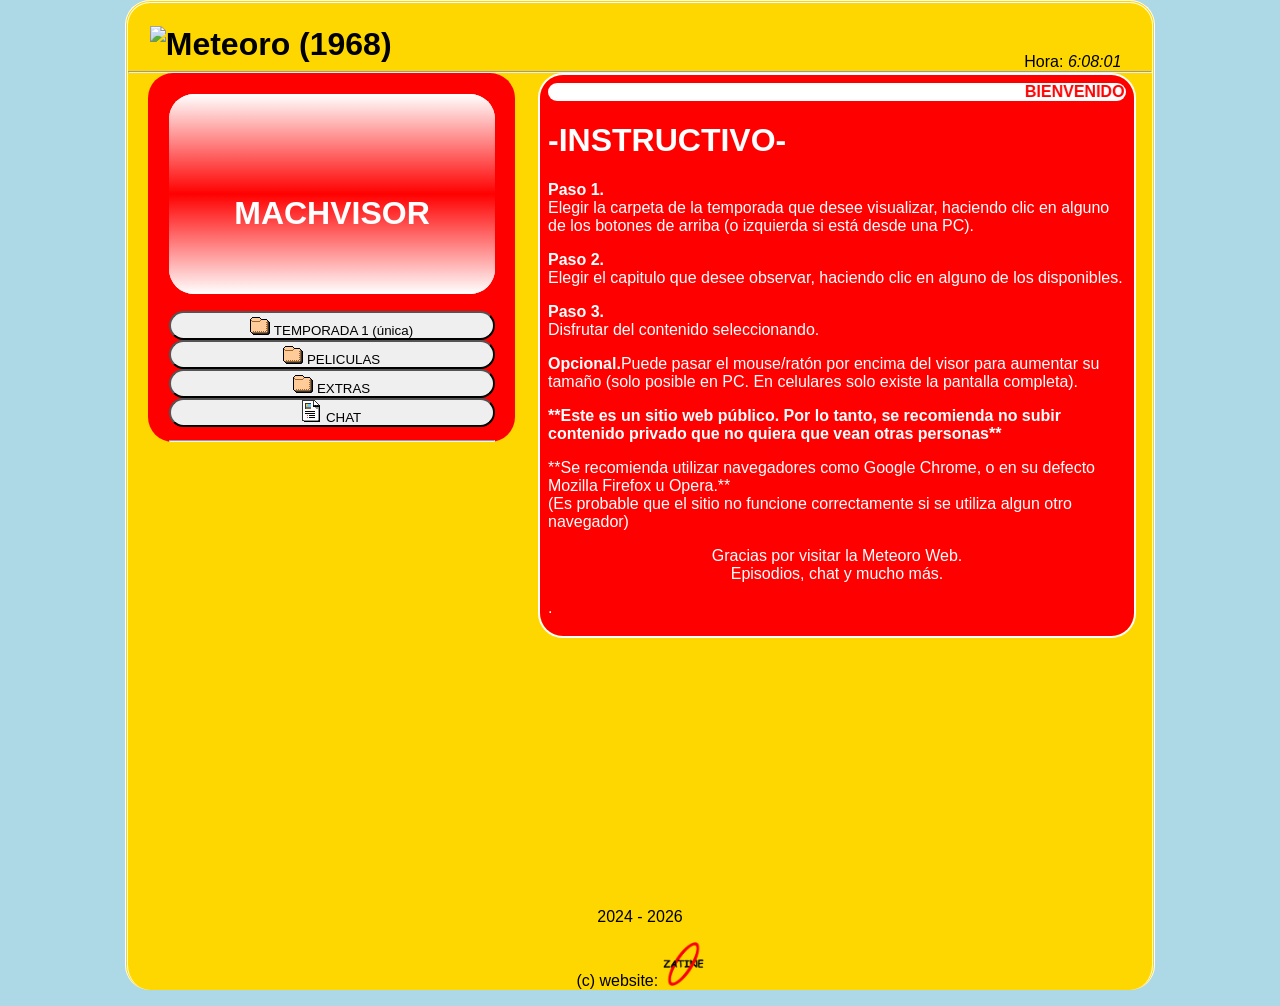
==== index.html @ 9d6f5b69 "Add files via upload" ====
<!DOCTYPE html>
<html>
<head>
<meta charset="UTF-8">
<title>Meteoro (1968) - Episodios de la serie Meteoro Racer 1968 - Web Meteoro</title>
<link rel="shortcut icon" href="z.png">
<link rel="stylesheet" type="text/css" href="style.css">

<meta name="author" content="Johan Gzz">
<meta name="description" content="Capitulos, episodios, videos, y más contenido de la serie Meteoro Racer (1967 - 1968 para ti) para ti.">
<meta name="viewport" content="width=device-width, initial-scale=1.0, maximum-scale=1.0, user-scalable=no">


</head>
<body class="cuerpo">
<div align="left" style="padding-left:3%;"><h1><img class="tituloprincipalh1" src="titulazo.png" title="Meteoro (1967)" alt="Meteoro (1968)"></h1></div>
<div align="right" style="padding-right:3%; margin-top:-3.1%;">Hora: <i id="reloj"></i></div>

<script type="text/javascript">
function startTime(){
today=new Date();
h=today.getHours();
m=today.getMinutes();
s=today.getSeconds();
m=checkTime(m);
s=checkTime(s);
document.getElementById('reloj').innerHTML=h+":"+m+":"+s;
t=setTimeout('startTime()',500);}
function checkTime(i)
{if (i<10) {i="0" + i;}return i;}
window.onload=function(){startTime();}
</script>

<hr/>


<div class="izquierdita">
<iframe id="miIframe" src="visor_texto.html" name="visor" class="visorazo" allowfullscreen>Tu navegador no soporta este contenido</iframe>
<nav>
<a class="botonesparaelegirelcontenidoaver" href="temps/temporada1.html" target="iframelista"><button style="margin-top:13px;" class="estilodelosbotonesparaelegirelcontenidoaver"><img src="fld.gif"> TEMPORADA 1 (única)</button></a>
<a class="botonesparaelegirelcontenidoaver" href="temps/pelis.html" target="iframelista"><button class="estilodelosbotonesparaelegirelcontenidoaver"><img src="fld.gif"> PELICULAS</button></a>
<a class="botonesparaelegirelcontenidoaver" href="temps/musifondo.html" target="iframelista"><button class="estilodelosbotonesparaelegirelcontenidoaver"><img src="fld.gif"> EXTRAS</button></a>
<a class="botonesparaelegirelcontenidoaver" href="https://panterachat.chatango.com" target="iframelista"><button style="margin-bottom:13px;" class="estilodelosbotonesparaelegirelcontenidoaver"><img src="txt.gif"> CHAT</button></a>
</nav>
<hr>
</div>


<script>
        // Función para obtener parámetros de la URL
        function getParameterByName(name, url = window.location.href) {
            name = name.replace(/[\[\]]/g, '\\$&');
            let regex = new RegExp('[?&]' + name + '(=([^&#]*)|&|#|$)');
            let results = regex.exec(url);
            if (!results) return null;
            if (!results[2]) return '';
            return decodeURIComponent(results[2].replace(/\+/g, ' '));
        }

        // Obtener el parámetro "iframeUrl" de la URL
        let iframeUrl = getParameterByName('iframeUrl');

        // Si el parámetro existe, cambiar la URL del iframe
        if (iframeUrl) {
            document.getElementById('miIframe').src = iframeUrl;
        }
    </script>



<div class="derechita">
<iframe name="iframelista" class="iframequemuestralalista" src="instructivo.html"></iframe>
</div>

<p class="parrafoparaqueseacomodeelborde">2024 - <script>document.write(new Date().getFullYear())</script></p>
<p>(c) website: <img src="ovalozatine.png" width="4%"></p>

</body>
</html>
---- style.css ----
html{
text-align:center;
margin:0 auto;
background-color:lightblue;
background-image: url("");
width: auto;
}

.cuerpo{
text-align:center;
padding-top:2px;
margin-top:0px;
margin-left:auto;
margin-right:auto;
background-color:gold;
border-top:double;
border-left: double;
border-right: double;
border-color: white;
border-radius:25px;
width: 80%;
cursor:default;
font-family:arial;
}

#contenedor{
margin: 0 auto;
text-align:left;
width:93%;
}

.tituloprincipalh1{
font-family:arial;
color:black;
width:21%;
margin:-9px;
}

.derechita{
float: right; width: 58%; text-align:left; padding-right: 2%; padding-left:2%;
}

.izquierdita{
float: left; width: 31.8%; text-align:left; padding-left: 2%; padding-right: 2%; padding-top:2%; background-color:red; border-radius:25px; margin-left:2%;
}

hr {
padding:0;
margin:0;
}

.botonesparaelegirelcontenidoaver{
display:block;
}

.estilodelosbotonesparaelegirelcontenidoaver{
width:100%;
cursor:pointer;
padding:0px;
border-radius:25px;
}

.visorazo{
width:100%;
height:200px;
border:none;
border-radius:25px;
}

.visorazo:hover{
transition-duration:0.4s;
position:fixed;
width:77%;
height:77%;
z-index:4;
border:5px solid yellow;
}

.iframequemuestralalista{
height:561px;
width:100%;
border:2px white solid;
border-radius:25px;
}

.parrafoparaqueseacomodeelborde{
padding-top:80%;
}

@media only screen and (max-width: 800px) {

.cuerpo{
width: 100%;
border-style: none;
border-color: none;
}

.izquierdita{
width: 97%; text-align:left; padding-right: 0%; padding-bottom:0%; border:none; height:10%; padding-top:0%; margin-left:0%;
}

.botonesparaelegirelcontenidoaver{
display:inline;
}

.estilodelosbotonesparaelegirelcontenidoaver{
width:auto;
padding:3.2px;
}

.derechita{
 width: 95%; text-align:left; padding-left: 3%;
}

.iframequemuestralalista{
height:290px;
}

.visorazo{
height:250px;
}

.visorazo:hover{
transition-duration:0s;
position:relative;
width:100%;
height:250px;
z-index:4;
border:none;
}

nav{
overflow-x: auto; /* Desplazamiento horizontal automático */
overflow-y: hidden; /* Ocultar desplazamiento vertical */
white-space: nowrap; /* Evita que el texto se divida en varias líneas */
}

.tituloprincipalh1{
font-size:90%;
width:23%;
top:5px;
left:23px;
position:absolute;
}

}
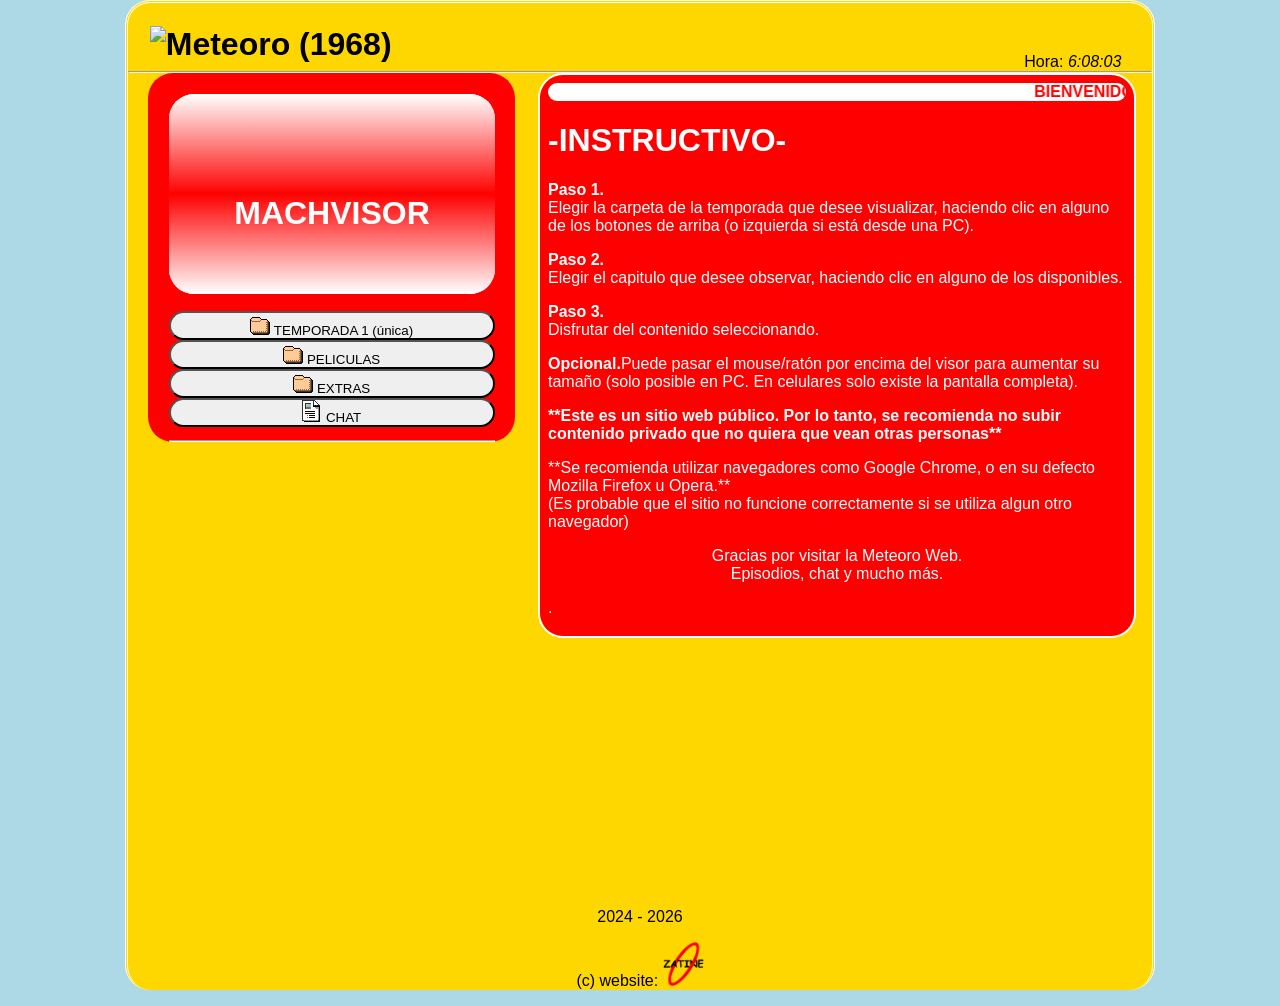
==== commit d1d57246: "Update index.html" ====
--- a/index.html
+++ b/index.html
@@ -40,7 +40,7 @@
 <a class="botonesparaelegirelcontenidoaver" href="temps/temporada1.html" target="iframelista"><button style="margin-top:13px;" class="estilodelosbotonesparaelegirelcontenidoaver"><img src="fld.gif"> TEMPORADA 1 (única)</button></a>
 <a class="botonesparaelegirelcontenidoaver" href="temps/pelis.html" target="iframelista"><button class="estilodelosbotonesparaelegirelcontenidoaver"><img src="fld.gif"> PELICULAS</button></a>
 <a class="botonesparaelegirelcontenidoaver" href="temps/musifondo.html" target="iframelista"><button class="estilodelosbotonesparaelegirelcontenidoaver"><img src="fld.gif"> EXTRAS</button></a>
-<a class="botonesparaelegirelcontenidoaver" href="https://panterachat.chatango.com" target="iframelista"><button style="margin-bottom:13px;" class="estilodelosbotonesparaelegirelcontenidoaver"><img src="txt.gif"> CHAT</button></a>
+<a class="botonesparaelegirelcontenidoaver" href="https://meteorochat.chatango.com/" target="iframelista"><button style="margin-bottom:13px;" class="estilodelosbotonesparaelegirelcontenidoaver"><img src="txt.gif"> CHAT</button></a>
 </nav>
 <hr>
 </div>
@@ -76,4 +76,4 @@
 <p>(c) website: <img src="ovalozatine.png" width="4%"></p>
 
 </body>
-</html>+</html>
